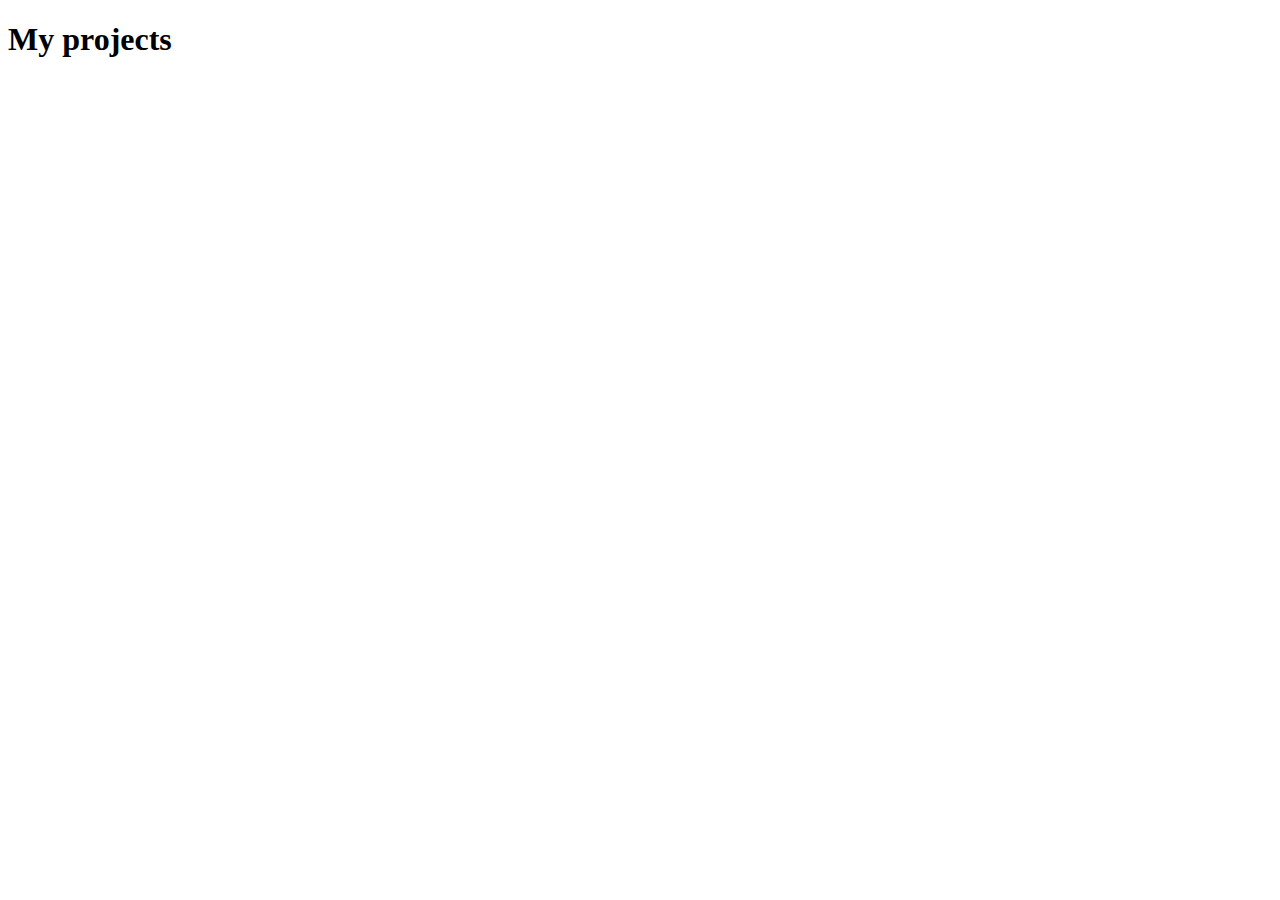
==== projects.html @ fc7ae58b "projects.html updated" ====
<!DOCTYPE html>
<html lang="en">
<head>
    <meta charset="UTF-8">
    <meta name="viewport" content="width=device-width, initial-scale=1.0">
    <title>Projects</title>
</head>
<body>
    <h1>My projects</h1>
</body>
</html>
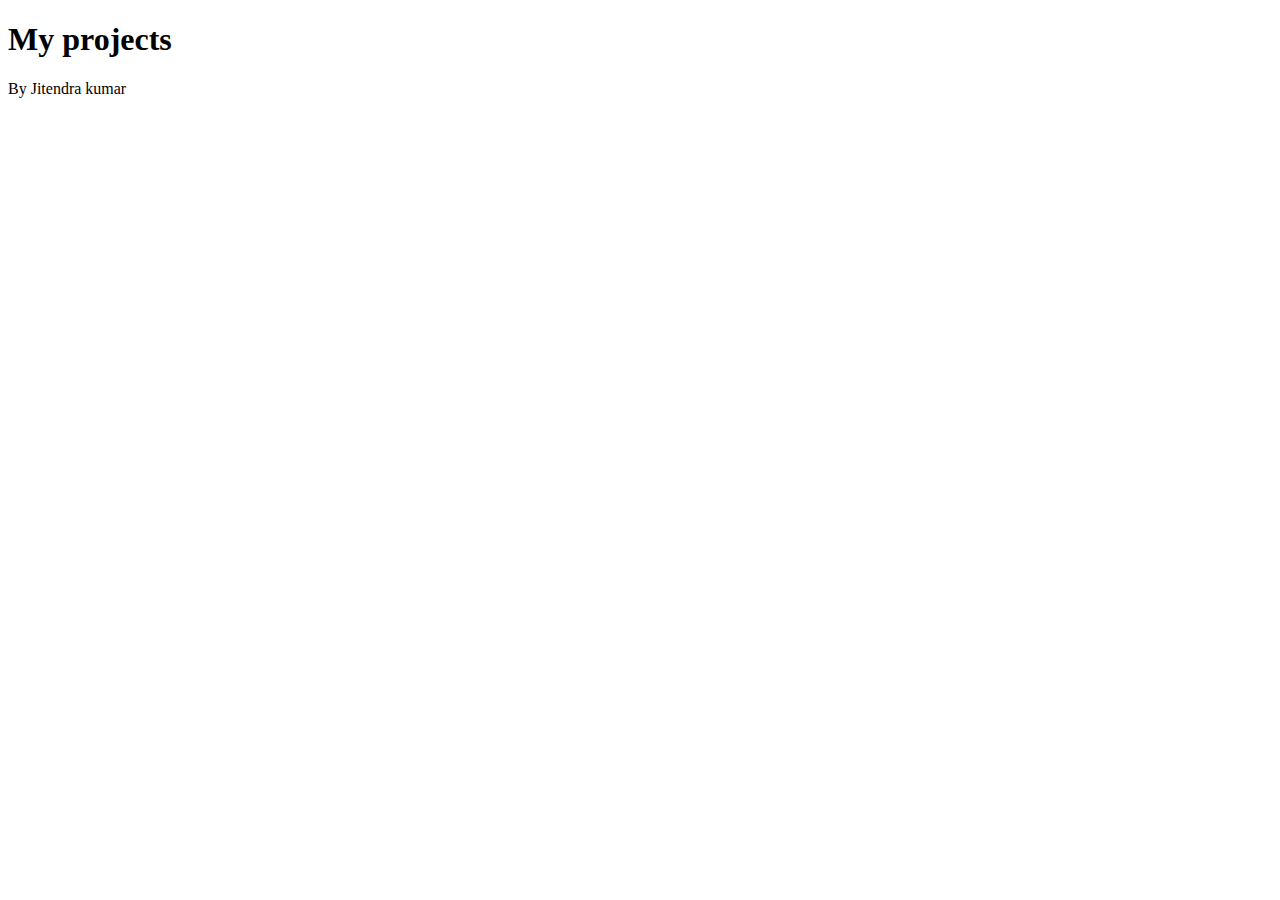
==== commit 92cea012: "Added footer" ====
--- a/projects.html
+++ b/projects.html
@@ -7,5 +7,7 @@
 </head>
 <body>
     <h1>My projects</h1>
+
+    <footer>By Jitendra kumar</footer>
 </body>
 </html>